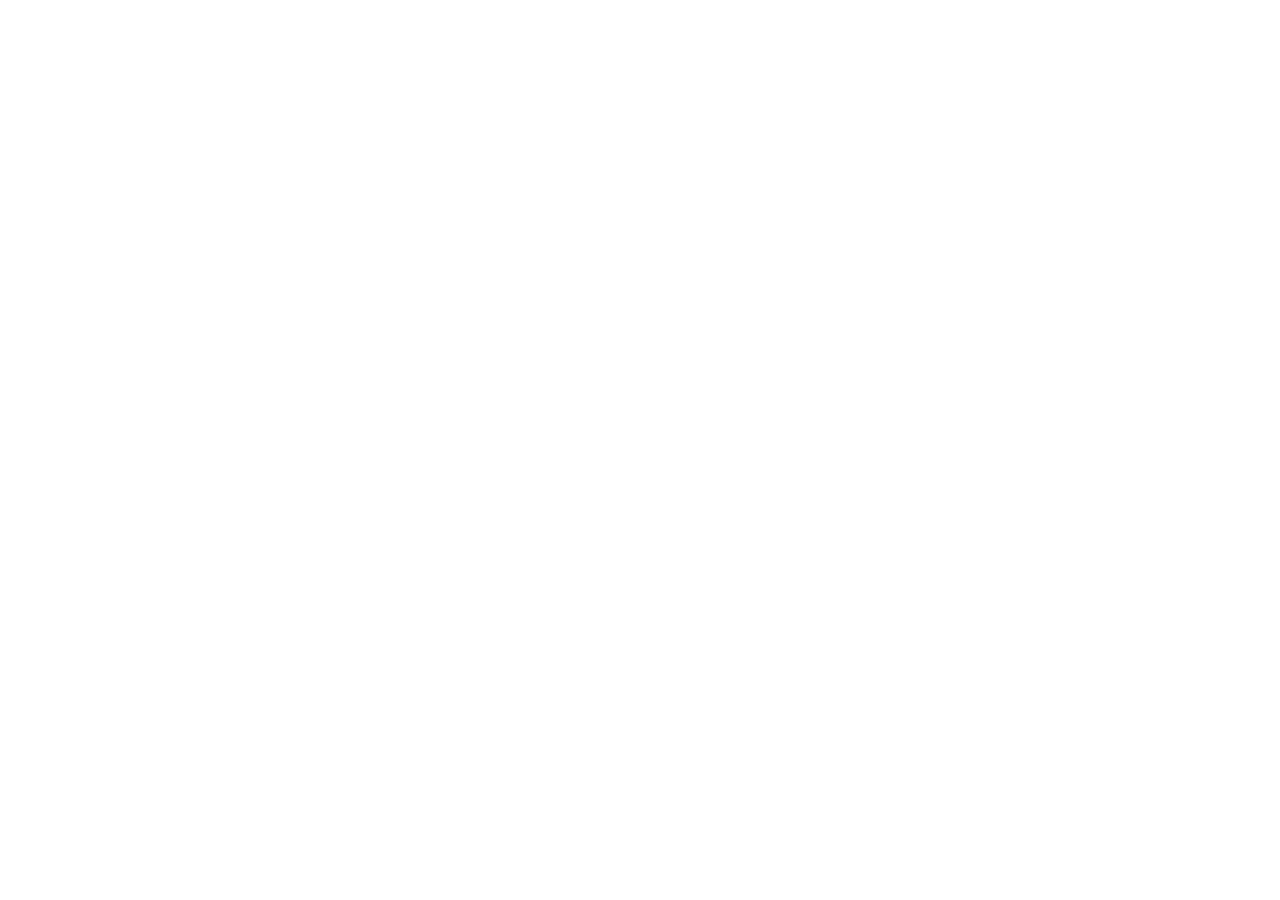
==== mathbox/index.html @ 9d3e09b1 "initial commit" ====
<!DOCTYPE html>
<html>
  <head>
    <meta charset="utf-8">
    <title>My MathBox</title>
    <script src="js/MathBox.js"></script>
    <script src="js/jquery.js"></script>
    <script src="js/math.js"></script>
    <script src="js/main.js"></script>
    <link href="css/style.css" rel=stylesheet>
  </head>
  <body></body>
</html>
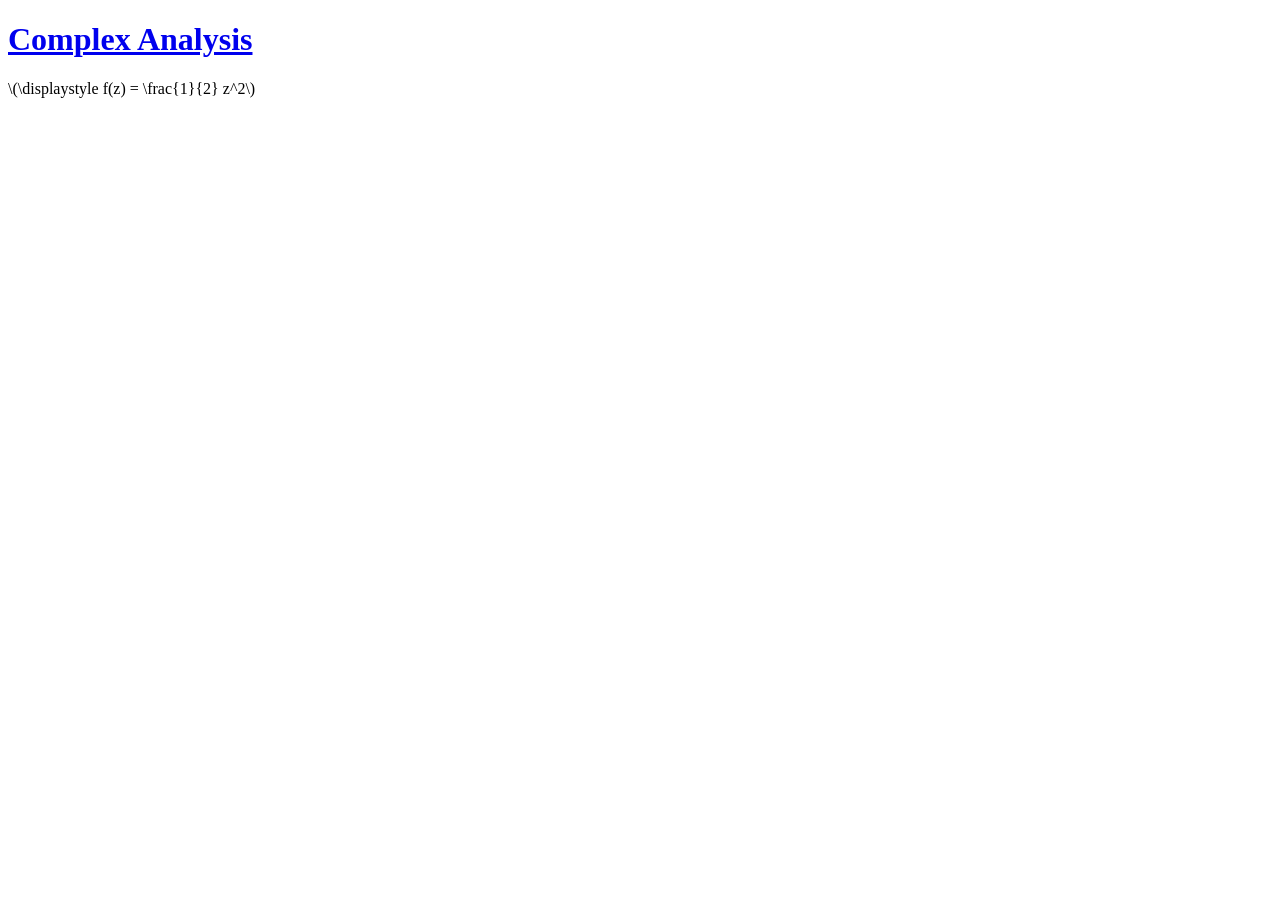
==== commit de2f129c: "overlay info & events" ====
--- a/mathbox/index.html
+++ b/mathbox/index.html
@@ -3,11 +3,36 @@
   <head>
     <meta charset="utf-8">
     <title>My MathBox</title>
+    
+    <link href='http://fonts.googleapis.com/css?family=Lato:400,100,300,700,900,100italic,300italic,400italic,700italic,900italic&subset=latin,latin-ext' rel='stylesheet' type='text/css'>
+    
+    <script type="text/javascript"
+  src="https://cdn.mathjax.org/mathjax/latest/MathJax.js?config=TeX-AMS-MML_HTMLorMML">
+      MathJax.Hub.Config(
+        {
+          "TeX": {"equationNumbers": {"autoNumber": "AMS"}}, 
+          "HTML-CSS": {"scale": 90}
+        }
+      )
+    </script>
     <script src="js/MathBox.js"></script>
     <script src="js/jquery.js"></script>
     <script src="js/math.js"></script>
+    <script src="js/husl.js"></script>
     <script src="js/main.js"></script>
     <link href="css/style.css" rel=stylesheet>
   </head>
-  <body></body>
+  <body>
+    <div class="canvas">
+    </div>
+    <div class="overlay">
+      <header>
+        <h1><a href="https://en.wikipedia.org/wiki/Cauchy%E2%80%93Riemann_equations"
+target="_blank"><strong>Complex Analysis</strong></a></h1>
+      </header>
+      <div class="left center info">
+       \(\displaystyle f(z) = \frac{1}{2} z^2\)
+      </div>
+    </div>
+  </body>
 </html>
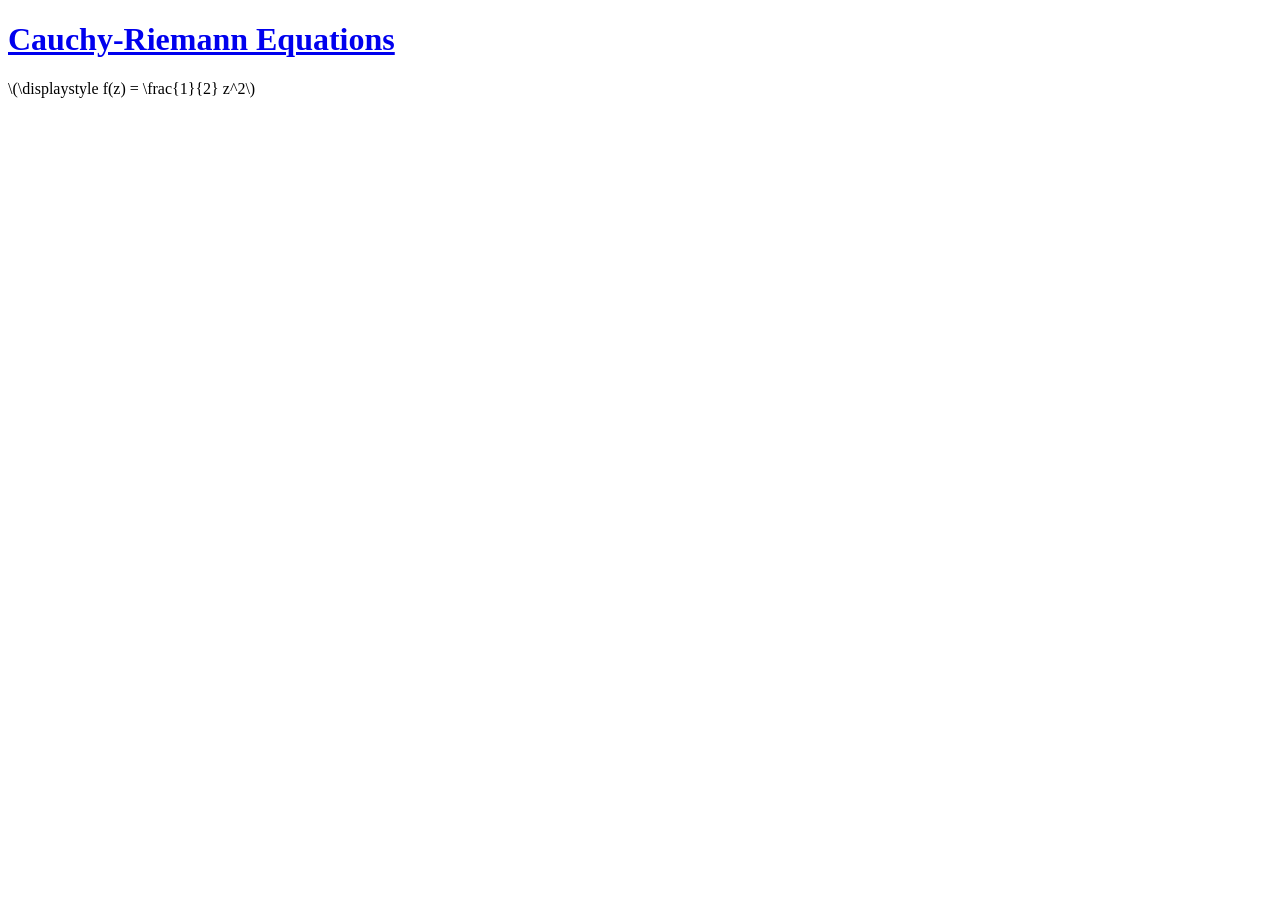
==== commit cc5dd048: "snaphot" ====
--- a/mathbox/index.html
+++ b/mathbox/index.html
@@ -2,7 +2,7 @@
 <html>
   <head>
     <meta charset="utf-8">
-    <title>My MathBox</title>
+    <title>Cauchy-Riemann Equations</title>
     
     <link href='http://fonts.googleapis.com/css?family=Lato:400,100,300,700,900,100italic,300italic,400italic,700italic,900italic&subset=latin,latin-ext' rel='stylesheet' type='text/css'>
     
@@ -28,7 +28,7 @@
     <div class="overlay">
       <header>
         <h1><a href="https://en.wikipedia.org/wiki/Cauchy%E2%80%93Riemann_equations"
-target="_blank"><strong>Complex Analysis</strong></a></h1>
+target="_blank"><strong>Cauchy-Riemann Equations</strong></a></h1>
       </header>
       <div class="left center info">
        \(\displaystyle f(z) = \frac{1}{2} z^2\)
